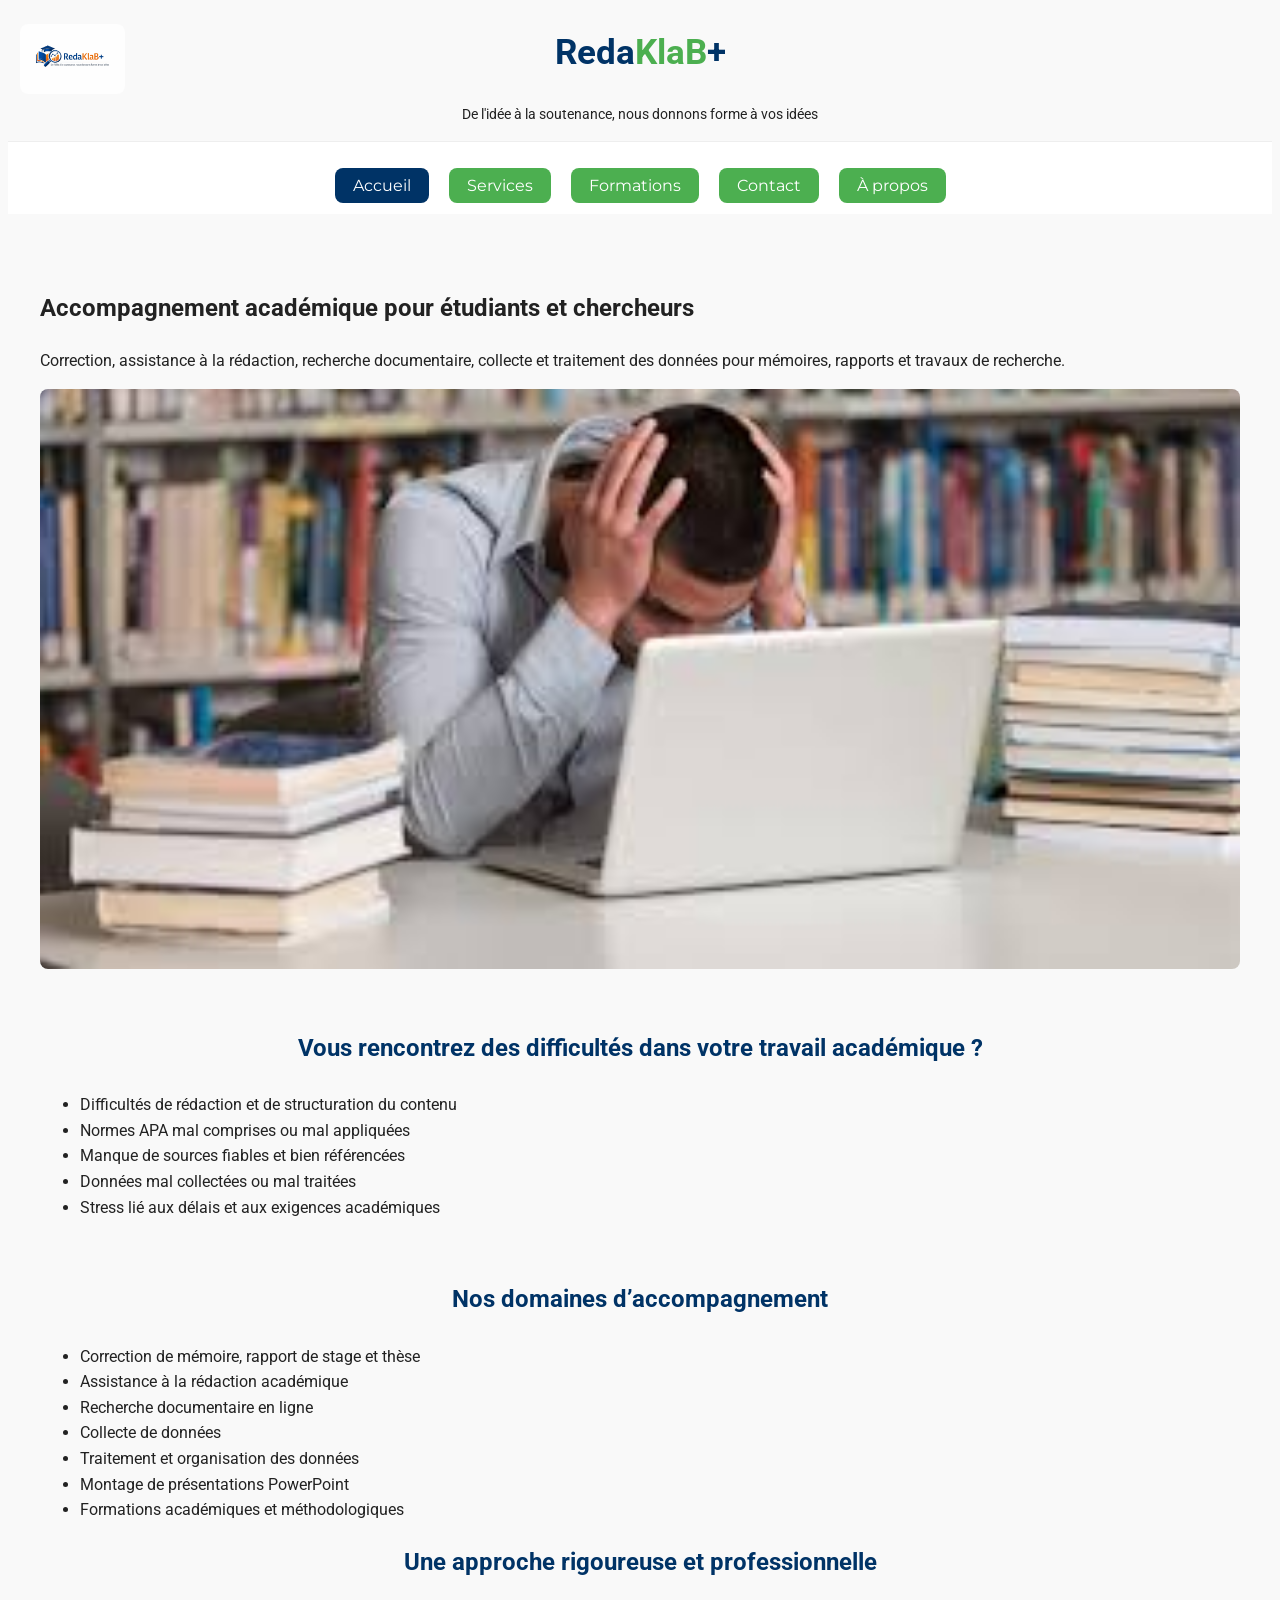
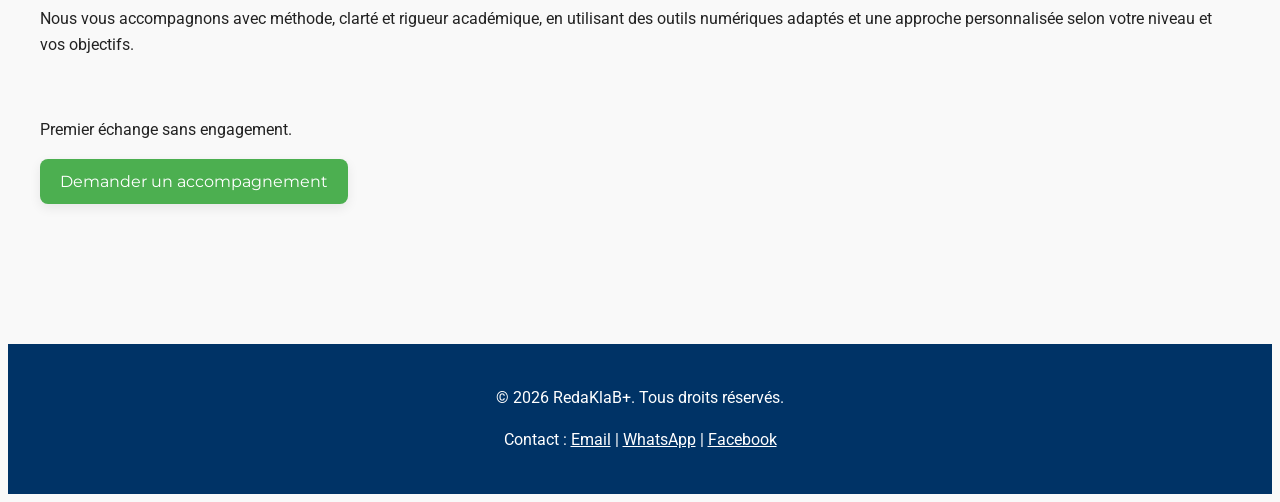
==== index.html @ f58f8660 "Add initial website structure with HTML, CSS, and images for RedaKlaB+" ====
<!DOCTYPE html>
<html lang="fr">
<head>
    <meta charset="UTF-8">
    <title>Nos Services | RedaKlaB+</title>
    <meta name="description" content="Services d’accompagnement académique, recherche documentaire et traitement de données.">
    <link href="https://fonts.googleapis.com/css2?family=Roboto:wght@400;500;700&family=Montserrat:wght@500;600&display=swap" rel="stylesheet">
    <link rel="stylesheet" href="style.css">
</head>
<body>

<header class="site-header>
    <div class="top-header">
    <div class="logo-left">
        <img src="images/logo.png" alt="Logo RedaKlaB+" class="logo-img">
    </div>

    <div class="site-title">
        <h1>
            <span class="reda">Reda</span><span class="klab">KlaB</span><span class="plus">+</span>
        </h1>
        <p class="slogan">De l'idée à la soutenance, nous donnons forme à vos idées</p>
    </div>
</div>

<nav class="main-nav">
    <ul>
        <li><a href="index.html" class="nav-link active">Accueil</a></li>
        <li><a href="service.html" class="nav-link">Services</a></li>
        <li><a href="formations.html" class="nav-link">Formations</a></li>
        <li><a href="contact.html" class="nav-link">Contact</a></li>
        <li><a href="about.html" class="nav-link">À propos</a></li>
    </ul>
</nav>

</header>

<main class="container">

    <!-- ================= HERO ================= -->
    <section id="hero">
      <!-- Texte principal -->
        <div class="hero-text">
            <h1>Accompagnement académique pour étudiants et chercheurs</h1>

            <p>
                Correction, assistance à la rédaction, recherche documentaire,
                collecte et traitement des données pour mémoires, rapports et travaux de recherche.
            </p>


        <!-- Image d’accueil -->
        <div class="hero-image">
            <img src="images/etudiant_stresse.jpg" alt="Étudiant stressé devant son travail académique">
        </div>

        
        </div>

    </section>

    <!-- ================= PROBLÈMES ================= -->
    <section id="problemes">
        <h2>Vous rencontrez des difficultés dans votre travail académique ?</h2>

        <ul>
            <li>Difficultés de rédaction et de structuration du contenu</li>
            <li>Normes APA mal comprises ou mal appliquées</li>
            <li>Manque de sources fiables et bien référencées</li>
            <li>Données mal collectées ou mal traitées</li>
            <li>Stress lié aux délais et aux exigences académiques</li>
        </ul>
    </section>

    <!-- ================= SERVICES ================= -->
    <section id="services">
        <h2>Nos domaines d’accompagnement</h2>

        <ul>
            <li>Correction de mémoire, rapport de stage et thèse</li>
            <li>Assistance à la rédaction académique</li>
            <li>Recherche documentaire en ligne</li>
            <li>Collecte de données</li>
            <li>Traitement et organisation des données</li>
            <li>Montage de présentations PowerPoint</li>
            <li>Formations académiques et méthodologiques</li>
        </ul>

        
    <!-- ================= VALEUR AJOUTÉE ================= -->
    <section id="valeur">
        <h2>Une approche rigoureuse et professionnelle</h2>

        <p>
            Nous vous accompagnons avec méthode, clarté et rigueur académique,
            en utilisant des outils numériques adaptés et une approche personnalisée
            selon votre niveau et vos objectifs.
        </p>
    </section>

    <!-- ================= APPEL À L’ACTION ================= -->
    <section id="cta">
        <p>Premier échange sans engagement.</p>
        <a href="https://wa.me/22665475827?text=Bonjour%21%20J%27aimerais%20solliciter%20votre%20accompagnement.%20Quelles%20sont%20vos%20modalit%C3%A9s%20%3F" class="btn-principal">
    Demander un accompagnement
</a>

    </section>

    </main>

    <!-- ================= FOOTER ================= -->
    <footer>
        <p>&copy; 2026 RedaKlaB+. Tous droits réservés.</p>

        <!-- Liens de contact (à compléter plus tard) -->
        <p>
            Contact :
        <a href="mailto:redaklab226@gmail.com">Email</a> |
        <a href="https://wa.me/22665475827" target="_blank">WhatsApp</a> |
        <a href="https://www.facebook.com/profile.php?id=61585036711887" target="_blank">Facebook</a
        </p>
    </footer>

</body>
</html>
---- style.css ----
/* =========================
VARIABLES GLOBALES
========================= */

:root {
--primary: #4CAF50;
--secondary: #003366;
--background: #F9F9F9;
--text: #222222;
--white: #ffffff;
--shadow: 0 4px 12px rgba(0,0,0,0.08);
}

/* =========================
RESET
========================= */

{
margin: 0;
padding: 0;
box-sizing: border-box;
}

body {
font-family: 'Roboto', sans-serif;
background-color: var(--background);
color: var(--text);
line-height: 1.6;
}

/* =========================
CONTAINER
========================= */

.container {
max-width: 1200px;
margin: auto;
padding: 40px 20px;
}

/* =========================
HEADER
========================= */

.site-header {
background: var(--white);
box-shadow: var(--shadow);
}

.top-header {
display: flex;
align-items: center;
justify-content: center;
padding: 20px;
position: relative;
}

.logo-left {
position: absolute;
left: 20px;
}

.logo-img {
height: 70px;
}

.site-title {
text-align: center;
}

.site-title h1 {
font-size: 2.2rem;
font-weight: 700;
}

.reda {
color: var(--secondary);
}

.klab {
color: var(--primary);
}

.plus {
color: var(--secondary);
}

.slogan {
font-size: 0.9rem;
margin-top: 5px;
}

/* =========================
NAVIGATION
========================= */

.main-nav {
background: var(--white);
border-top: 1px solid #eee;
}

.main-nav ul {
list-style: none;
display: flex;
justify-content: center;
gap: 20px;
padding: 15px 0;
}

.nav-link {
text-decoration: none;
padding: 8px 18px;
border-radius: 8px;
font-family: 'Montserrat', sans-serif;
background: var(--primary);
color: var(--white);
transition: 0.3s ease;
}

.nav-link:hover {
background: var(--secondary);
}

.nav-link.active {
background: var(--secondary);
}

/* =========================
TITRES
========================= */

h2 {
text-align: center;
margin-bottom: 25px;
color: var(--secondary);
font-weight: 700;
}

h3 {
margin-bottom: 15px;
color: var(--secondary);
}

/* =========================
BOUTONS
========================= */

a[class^="btn"], button {
display: inline-block;
padding: 10px 20px;
border-radius: 8px;
text-decoration: none;
font-family: 'Montserrat', sans-serif;
background: var(--primary);
color: var(--white);
border: none;
box-shadow: var(--shadow);
transition: 0.3s ease;
}

a[class^="btn"]:hover,
button:hover {
background: var(--secondary);
}

/* =========================
SECTIONS GÉNÉRALES
========================= */

section {
margin-bottom: 60px;
}



/* =========================
IMAGES GLOBALES – largeur 100%, hauteur proportionnelle
========================= */
img {
    width: 100%;       /* prend toute la largeur du conteneur parent */
    height: auto;      /* garde les proportions originales */
    display: block;    /* élimine l’espace sous l’image */
    border-radius: 8px;/* arrondi uniforme si souhaité */
    object-fit: cover; /* optionnel : recadre légèrement si l'image est plus grande que le conteneur */
}




/* =========================
PAGE SERVICES
========================= */


.categorie-bloc {
background: var(--white);
padding: 40px;
border-radius: 10px;
box-shadow: var(--shadow);
margin-bottom: 50px;
}

.categorie-image {
display: flex;
justify-content: center;
margin: 20px 0 30px 0;
}

.categorie-image img {
width: 75%;
height: 300px;
object-fit: cover;
}

.categorie-services .service {
margin-bottom: 30px;
}

/* =========================
PAGE FORMATIONS
========================= */

.formation-card {
display: flex;
align-items: center;
gap: 40px;
background: var(--white);
padding: 30px;
border-radius: 10px;
box-shadow: var(--shadow);
margin-bottom: 40px;
}

.formation-image img {
width: 350px;
height: 250px;
object-fit: cover;
}

.formation-content {
flex: 1;
}

/* =========================
FORMULAIRES
========================= */

form {
display: flex;
flex-direction: column;
gap: 15px;
}

input, select, textarea {
padding: 10px;
border-radius: 6px;
border: 1px solid #ccc;
font-family: 'Roboto', sans-serif;
}

textarea {
resize: vertical;
min-height: 100px;
}

/* =========================
FOOTER
========================= */

footer {
background: var(--secondary);
color: var(--white);
text-align: center;
padding: 25px 10px;
margin-top: 40px;
}

footer a {
color: var(--white);
text-decoration: underline;
}

/* =========================
RESPONSIVE
========================= */

@media (max-width: 992px) {
    .formation-card {
    flex-direction: column;
    text-align: center;
}

.formation-image img {
    width: 100%;
    height: auto;
}

.categorie-image img {
    width: 100%;
    height: auto;
}

.main-nav ul {
    flex-wrap: wrap;
    gap: 10px;
}
}



@media (max-width: 600px) {
.site-title h1 {
    font-size: 1.6rem;
}

.logo-img {
    height: 55px;
}

.container {
    padding: 20px 15px;
}
}

/* =========================
CORRECTIONS DESIGN
========================= */

/* 1. FORMULAIRES – limiter la largeur */

form {
max-width: 700px;
margin: 0 auto;
}

/* 2. PAGE CONTACT */

/* Centrer le contenu texte */

.contact-info {
text-align: center;
margin-bottom: 30px;
}

/* Image sous le titre et plus grande */

.contact-image {
text-align: center;
margin: 25px 0;
}

.contact-image img {
width: 60%;
max-width: 500px;
height: auto;
}

/* 3. BOUTONS SERVICES & FORMATIONS – alignés à droite */

.service a,
.formation-content a {
display: inline-block;
margin-top: 10px;
}

.service,
.formation-content {
text-align: right;
}

/* Garder les paragraphes lisibles */
.service p,
.formation-content p,
.service h3,
.formation-content h3 {
text-align: left;
}
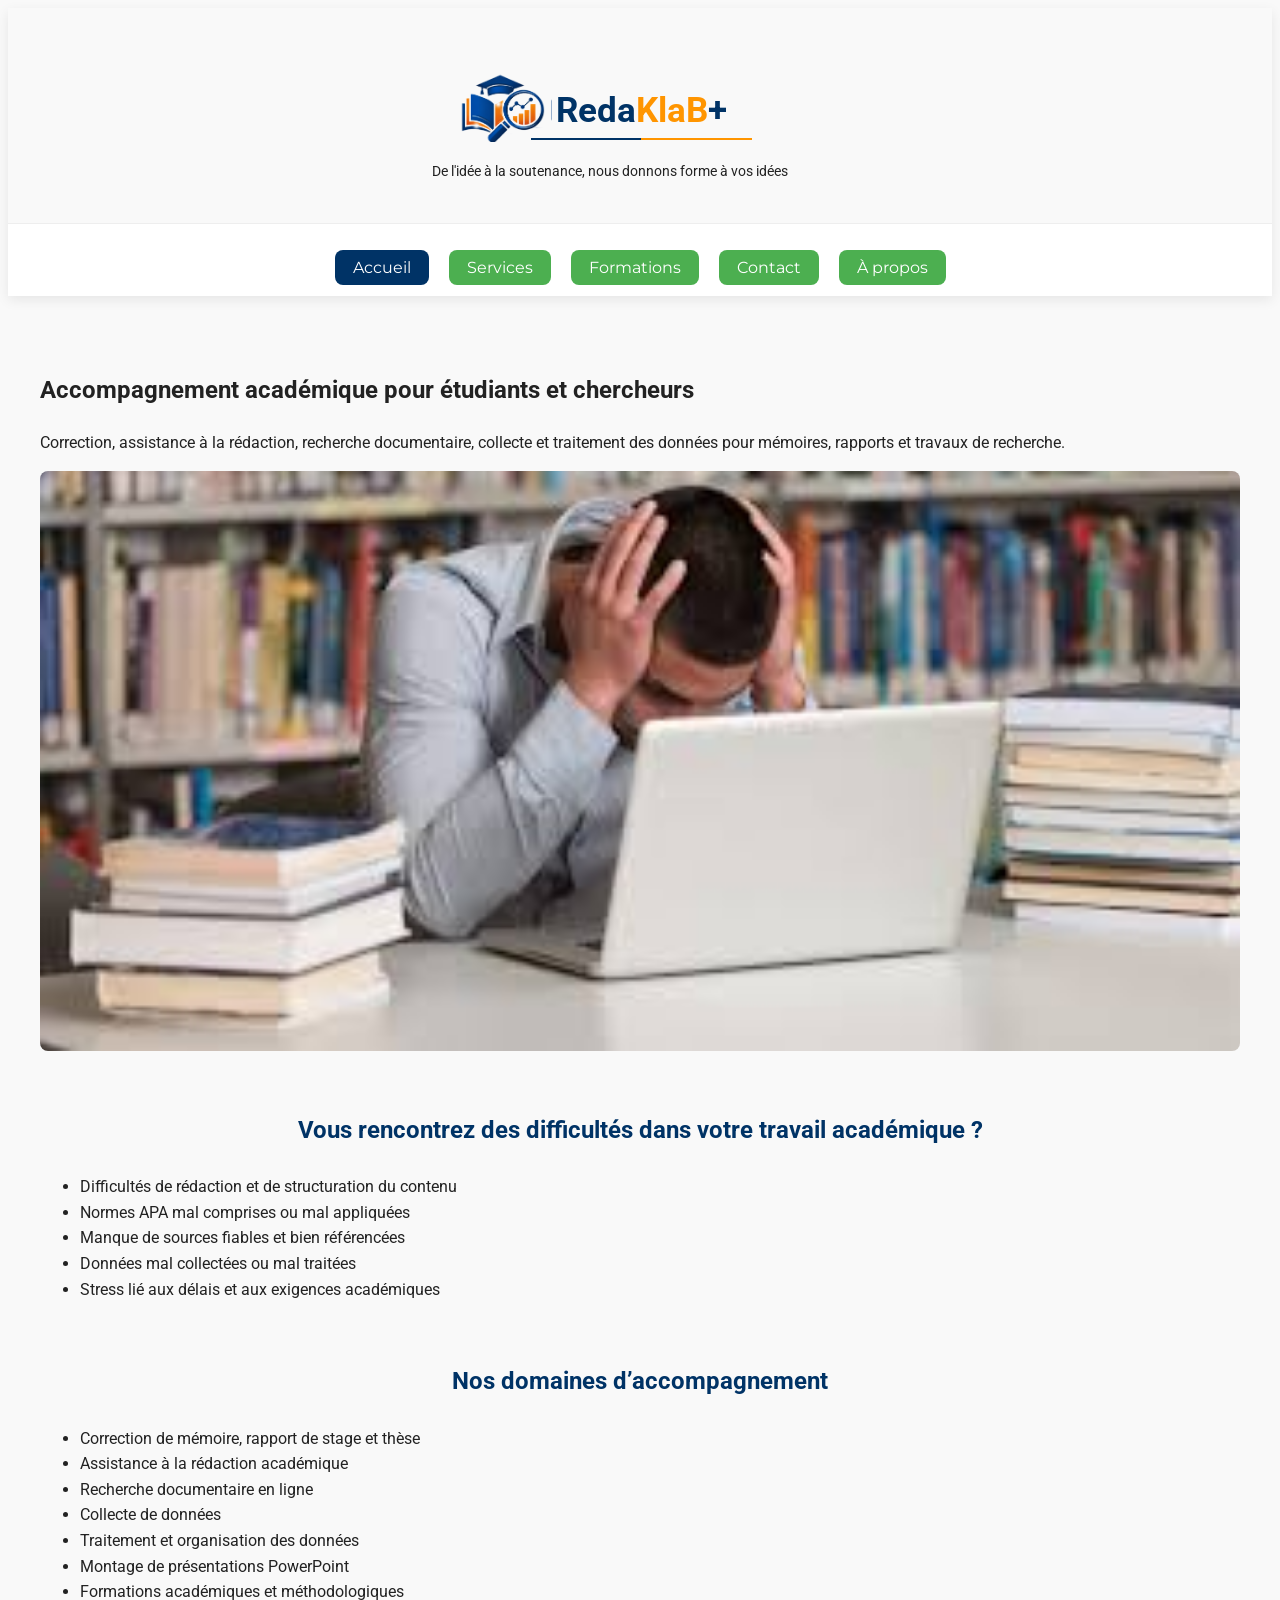
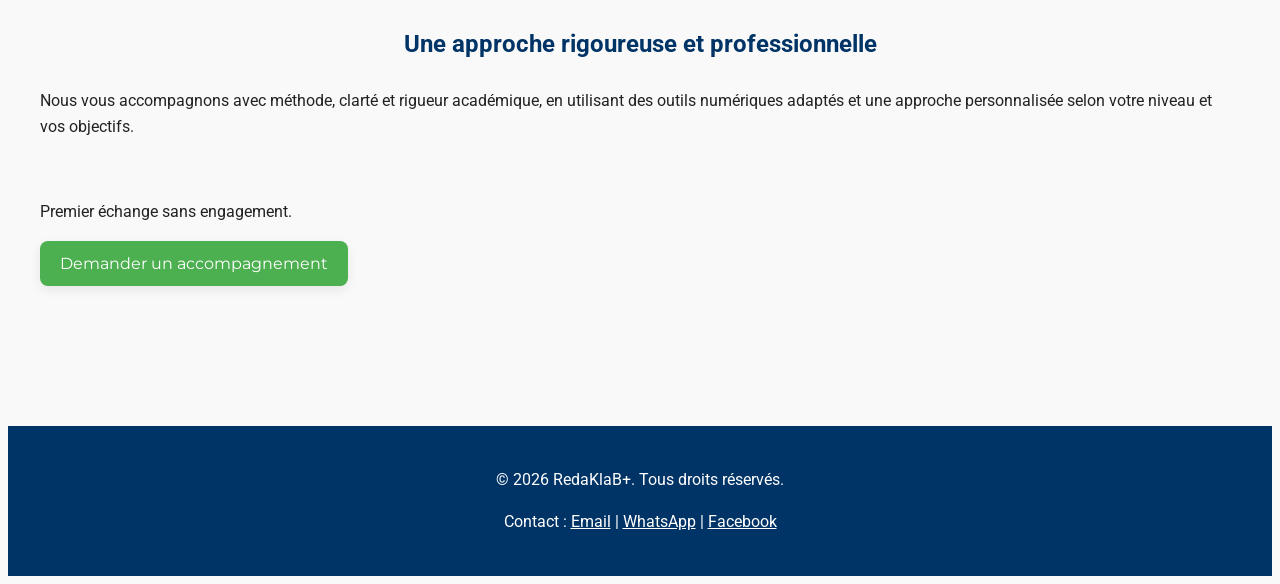
==== commit c67d1a85: "Modification de l'entête, des logo et icône et   description du service sur l'analyse de données" ====
--- a/index.html
+++ b/index.html
@@ -5,23 +5,23 @@
     <title>Nos Services | RedaKlaB+</title>
     <meta name="description" content="Services d’accompagnement académique, recherche documentaire et traitement de données.">
     <link href="https://fonts.googleapis.com/css2?family=Roboto:wght@400;500;700&family=Montserrat:wght@500;600&display=swap" rel="stylesheet">
+    <link rel="icon" href="images/logo_icon.png" type="image/png">
     <link rel="stylesheet" href="style.css">
 </head>
 <body>
 
-<header class="site-header>
+<header class="site-header">
     <div class="top-header">
-    <div class="logo-left">
-        <img src="images/logo.png" alt="Logo RedaKlaB+" class="logo-img">
+        <div class="site-title">
+            <h1>
+                <img src="images/logo_icon.png" alt="Logo RedaKlaB+" class="logo-img">
+                <div class="redaklab">
+                <span class="reda">Reda</spa><span class="klab">KlaB</span><span class="plus">+</span>
+                </div>
+            </h1>
+            <p class="slogan">De l'idée à la soutenance, nous donnons forme à vos idées</p>
+        </div>
     </div>
-
-    <div class="site-title">
-        <h1>
-            <span class="reda">Reda</span><span class="klab">KlaB</span><span class="plus">+</span>
-        </h1>
-        <p class="slogan">De l'idée à la soutenance, nous donnons forme à vos idées</p>
-    </div>
-</div>
 
 <nav class="main-nav">
     <ul>
--- a/style.css
+++ b/style.css
@@ -53,23 +53,29 @@
 justify-content: center;
 padding: 20px;
 position: relative;
-}
-
-.logo-left {
-position: absolute;
-left: 20px;
+background-color: var(--background);
 }
 
 .logo-img {
+    position: relative;
+    left: 30px;
+    top: 20px;
+    display: inline-block;
 height: 70px;
+width: auto;
+
 }
 
 .site-title {
+position: relative;
+right: 30px;
 text-align: center;
 }
 
 .site-title h1 {
 font-size: 2.2rem;
+position: relative;
+right: 20px;
 font-weight: 700;
 }
 
@@ -78,16 +84,29 @@
 }
 
 .klab {
-color: var(--primary);
+color: rgb(255, 149, 0);
 }
 
 .plus {
 color: var(--secondary);
 }
+.redaklab {
+    display: inline-block;
+    border-bottom: 2px solid;
+   border-image:  linear-gradient(to right, var(--secondary) 50%, rgb(255, 149, 0) 50% );
+    border-image-slice: 1;
+    padding: 0px 25px;
+    margin-bottom: 0px;
+}
 
 .slogan {
-font-size: 0.9rem;
-margin-top: 5px;
+    display: inline-block;
+    font-size: 0.9rem;
+    position: relative;
+    top: -5px;
+margin-top: 0px;
+padding-top: 0px;
+
 }
 
 /* =========================
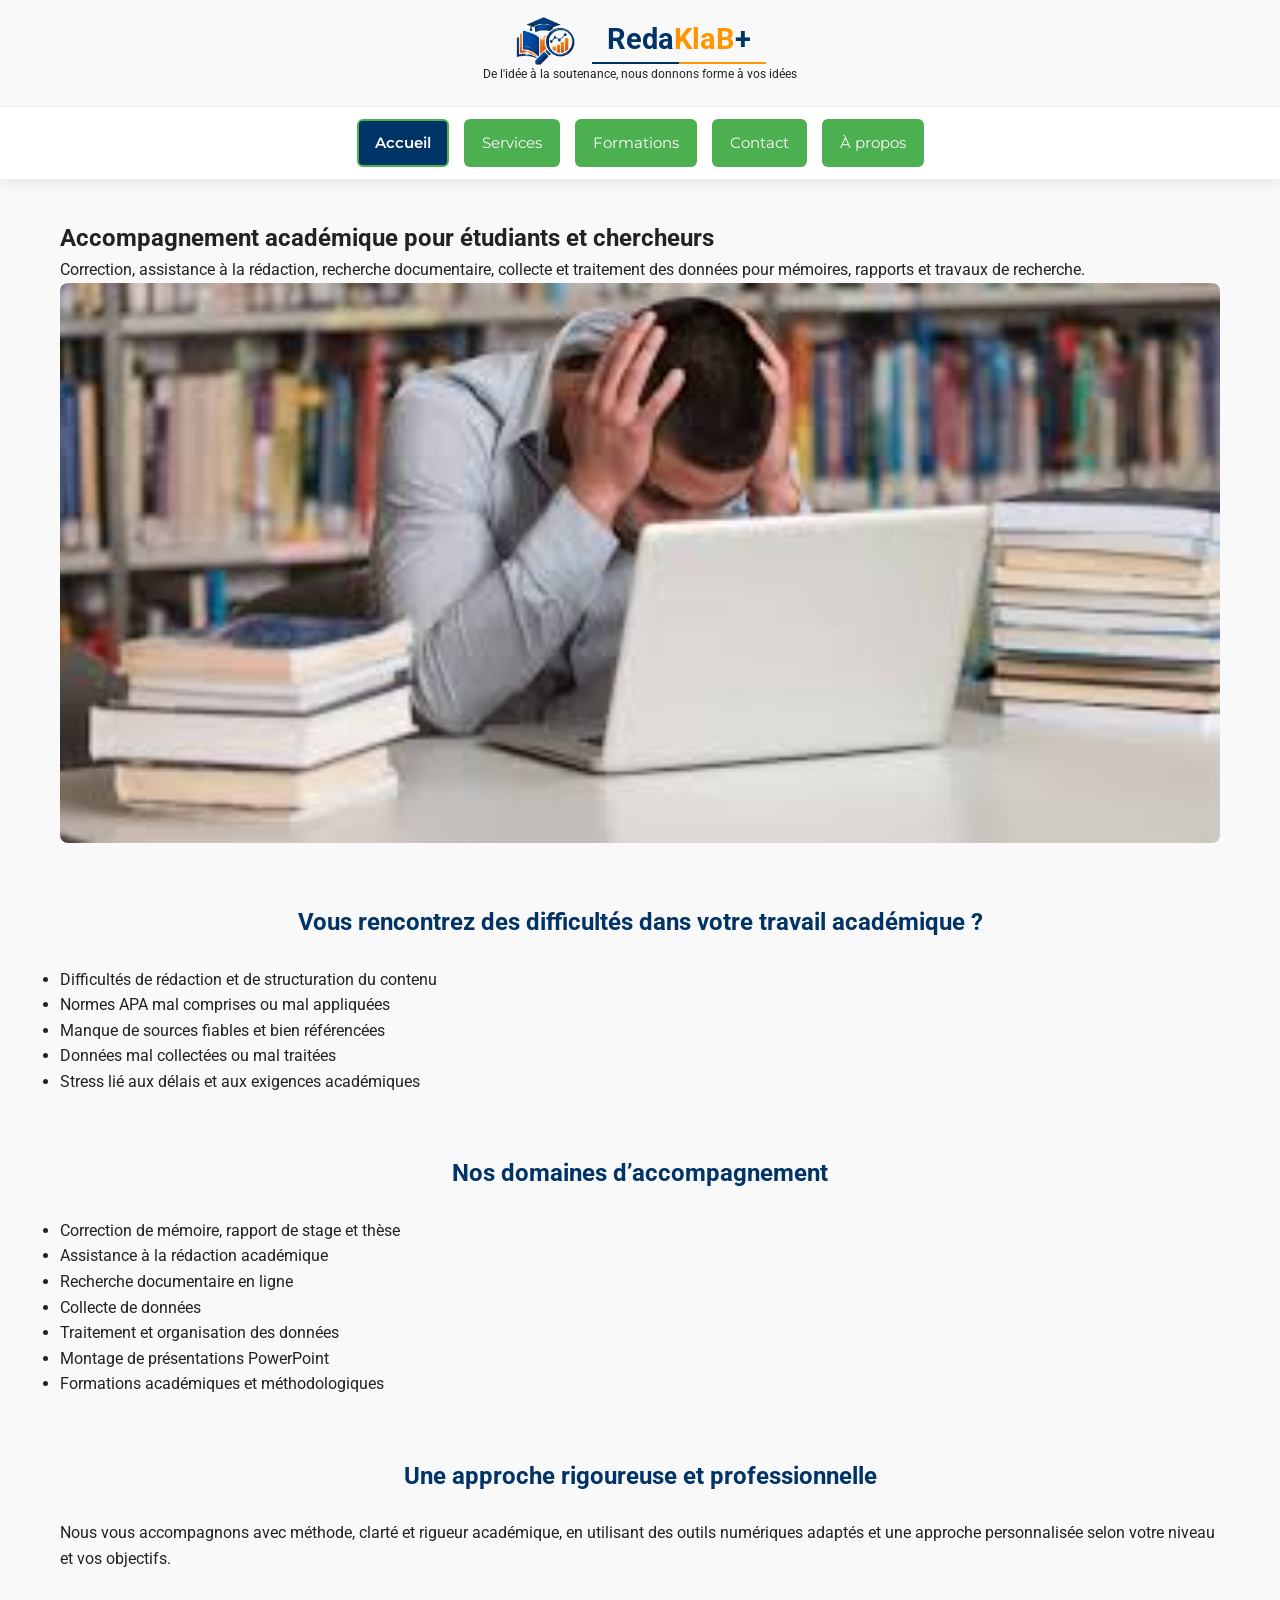
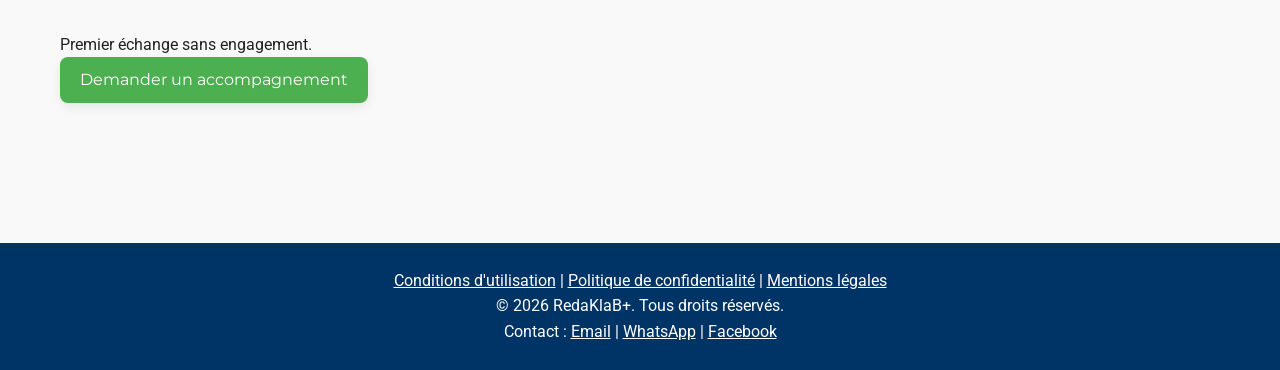
==== commit b09a7237: "Refactor HTML structure and improve accessibility across multiple pages; enhance SEO with meta tags " ====
--- a/index.html
+++ b/index.html
@@ -1,126 +1,183 @@
-<!DOCTYPE html>
+<!doctype html>
 <html lang="fr">
-<head>
-    <meta charset="UTF-8">
-    <title>Nos Services | RedaKlaB+</title>
-    <meta name="description" content="Services d’accompagnement académique, recherche documentaire et traitement de données.">
-    <link href="https://fonts.googleapis.com/css2?family=Roboto:wght@400;500;700&family=Montserrat:wght@500;600&display=swap" rel="stylesheet">
-    <link rel="icon" href="images/logo_icon.png" type="image/png">
-    <link rel="stylesheet" href="style.css">
-</head>
-<body>
+  <head>
+    <meta charset="UTF-8" />
+    <title>Accueil | RedaKlaB+</title>
+    <meta
+      name="description"
+      content="Accompagnement academique pour etudiants et chercheurs : redaction, correction, recherche documentaire et traitement de donnees." />
+    <link
+      rel="canonical"
+      href="https://issan20.github.io/accompagnement_et_redaction/index.html" />
+    <meta property="og:type" content="website" />
+    <meta property="og:locale" content="fr_FR" />
+    <meta property="og:site_name" content="RedaKlaB+" />
+    <meta property="og:title" content="Accueil | RedaKlaB+" />
+    <meta
+      property="og:description"
+      content="Accompagnement academique pour etudiants et chercheurs : redaction, correction, recherche documentaire et traitement de donnees." />
+    <meta
+      property="og:url"
+      content="https://issan20.github.io/accompagnement_et_redaction/index.html" />
+    <meta
+      property="og:image"
+      content="https://issan20.github.io/accompagnement_et_redaction/images/logo_icon.png" />
+    <meta name="twitter:card" content="summary_large_image" />
+    <meta name="twitter:title" content="Accueil | RedaKlaB+" />
+    <meta
+      name="twitter:description"
+      content="Accompagnement academique pour etudiants et chercheurs : redaction, correction, recherche documentaire et traitement de donnees." />
+    <meta
+      name="twitter:image"
+      content="https://issan20.github.io/accompagnement_et_redaction/images/logo_icon.png" />
+    <link
+      href="https://fonts.googleapis.com/css2?family=Roboto:wght@400;500;700&family=Montserrat:wght@500;600&display=swap"
+      rel="stylesheet" />
+    <link rel="icon" href="images/logo_icon.png" type="image/png" />
+    <link rel="stylesheet" href="style.css" />
+  </head>
+  <body>
+    <header class="site-header">
+      <div class="top-header">
+        <div class="site-title">
+          <div class="brand-name">
+            <img
+              src="images/logo_icon.png"
+              alt="Logo RedaKlaB+"
+              class="logo-img" />
+            <div class="redaklab">
+              <span class="reda">Reda</span><span class="klab">KlaB</span
+              ><span class="plus">+</span>
+            </div>
+          </div>
+          <p class="slogan">
+            De l'idée à la soutenance, nous donnons forme à vos idées
+          </p>
+        </div>
+        <button class="hamburger-btn" aria-label="Ouvrir le menu">
+          <span></span>
+          <span></span>
+          <span></span>
+        </button>
+      </div>
 
-<header class="site-header">
-    <div class="top-header">
-        <div class="site-title">
-            <h1>
-                <img src="images/logo_icon.png" alt="Logo RedaKlaB+" class="logo-img">
-                <div class="redaklab">
-                <span class="reda">Reda</spa><span class="klab">KlaB</span><span class="plus">+</span>
-                </div>
-            </h1>
-            <p class="slogan">De l'idée à la soutenance, nous donnons forme à vos idées</p>
+      <nav class="main-nav">
+        <ul>
+          <li><a href="index.html" class="nav-link active">Accueil</a></li>
+          <li><a href="service.html" class="nav-link">Services</a></li>
+          <li><a href="formations.html" class="nav-link">Formations</a></li>
+          <li><a href="contact.html" class="nav-link">Contact</a></li>
+          <li><a href="about.html" class="nav-link">À propos</a></li>
+        </ul>
+      </nav>
+    </header>
+
+    <main class="container">
+      <!-- ================= HERO ================= -->
+      <section id="hero">
+        <!-- Texte principal -->
+        <div class="hero-text">
+          <h1>Accompagnement académique pour étudiants et chercheurs</h1>
+
+          <p>
+            Correction, assistance à la rédaction, recherche documentaire,
+            collecte et traitement des données pour mémoires, rapports et
+            travaux de recherche.
+          </p>
+
+          <!-- Image d’accueil -->
+          <div class="hero-image">
+            <img
+              src="images/etudiant_stresse.jpg"
+              alt="Étudiant stressé devant son travail académique" />
+          </div>
         </div>
-    </div>
+      </section>
 
-<nav class="main-nav">
-    <ul>
-        <li><a href="index.html" class="nav-link active">Accueil</a></li>
-        <li><a href="service.html" class="nav-link">Services</a></li>
-        <li><a href="formations.html" class="nav-link">Formations</a></li>
-        <li><a href="contact.html" class="nav-link">Contact</a></li>
-        <li><a href="about.html" class="nav-link">À propos</a></li>
-    </ul>
-</nav>
-
-</header>
-
-<main class="container">
-
-    <!-- ================= HERO ================= -->
-    <section id="hero">
-      <!-- Texte principal -->
-        <div class="hero-text">
-            <h1>Accompagnement académique pour étudiants et chercheurs</h1>
-
-            <p>
-                Correction, assistance à la rédaction, recherche documentaire,
-                collecte et traitement des données pour mémoires, rapports et travaux de recherche.
-            </p>
-
-
-        <!-- Image d’accueil -->
-        <div class="hero-image">
-            <img src="images/etudiant_stresse.jpg" alt="Étudiant stressé devant son travail académique">
-        </div>
-
-        
-        </div>
-
-    </section>
-
-    <!-- ================= PROBLÈMES ================= -->
-    <section id="problemes">
+      <!-- ================= PROBLÈMES ================= -->
+      <section id="problemes">
         <h2>Vous rencontrez des difficultés dans votre travail académique ?</h2>
 
         <ul>
-            <li>Difficultés de rédaction et de structuration du contenu</li>
-            <li>Normes APA mal comprises ou mal appliquées</li>
-            <li>Manque de sources fiables et bien référencées</li>
-            <li>Données mal collectées ou mal traitées</li>
-            <li>Stress lié aux délais et aux exigences académiques</li>
+          <li>Difficultés de rédaction et de structuration du contenu</li>
+          <li>Normes APA mal comprises ou mal appliquées</li>
+          <li>Manque de sources fiables et bien référencées</li>
+          <li>Données mal collectées ou mal traitées</li>
+          <li>Stress lié aux délais et aux exigences académiques</li>
         </ul>
-    </section>
+      </section>
 
-    <!-- ================= SERVICES ================= -->
-    <section id="services">
+      <!-- ================= SERVICES ================= -->
+      <section id="services">
         <h2>Nos domaines d’accompagnement</h2>
 
         <ul>
-            <li>Correction de mémoire, rapport de stage et thèse</li>
-            <li>Assistance à la rédaction académique</li>
-            <li>Recherche documentaire en ligne</li>
-            <li>Collecte de données</li>
-            <li>Traitement et organisation des données</li>
-            <li>Montage de présentations PowerPoint</li>
-            <li>Formations académiques et méthodologiques</li>
+          <li>Correction de mémoire, rapport de stage et thèse</li>
+          <li>Assistance à la rédaction académique</li>
+          <li>Recherche documentaire en ligne</li>
+          <li>Collecte de données</li>
+          <li>Traitement et organisation des données</li>
+          <li>Montage de présentations PowerPoint</li>
+          <li>Formations académiques et méthodologiques</li>
         </ul>
+      </section>
 
-        
-    <!-- ================= VALEUR AJOUTÉE ================= -->
-    <section id="valeur">
+      <!-- ================= VALEUR AJOUTÉE ================= -->
+      <section id="valeur">
         <h2>Une approche rigoureuse et professionnelle</h2>
 
         <p>
-            Nous vous accompagnons avec méthode, clarté et rigueur académique,
-            en utilisant des outils numériques adaptés et une approche personnalisée
-            selon votre niveau et vos objectifs.
+          Nous vous accompagnons avec méthode, clarté et rigueur académique, en
+          utilisant des outils numériques adaptés et une approche personnalisée
+          selon votre niveau et vos objectifs.
         </p>
-    </section>
+      </section>
 
-    <!-- ================= APPEL À L’ACTION ================= -->
-    <section id="cta">
+      <!-- ================= APPEL À L’ACTION ================= -->
+      <section id="cta">
         <p>Premier échange sans engagement.</p>
-        <a href="https://wa.me/22665475827?text=Bonjour%21%20J%27aimerais%20solliciter%20votre%20accompagnement.%20Quelles%20sont%20vos%20modalit%C3%A9s%20%3F" class="btn-principal">
-    Demander un accompagnement
-</a>
-
-    </section>
-
+        <a
+          href="https://wa.me/22665475827?text=Bonjour%21%20J%27aimerais%20solliciter%20votre%20accompagnement.%20Quelles%20sont%20vos%20modalit%C3%A9s%20%3F"
+          class="btn-principal"
+          aria-label="Demander un accompagnement via WhatsApp">
+          Demander un accompagnement
+        </a>
+      </section>
     </main>
 
     <!-- ================= FOOTER ================= -->
     <footer>
-        <p>&copy; 2026 RedaKlaB+. Tous droits réservés.</p>
+      <p>
+        <a href="conditions_utilisation.html">Conditions d'utilisation</a> |
+        <a href="politique_confidentialite.html"
+          >Politique de confidentialité</a
+        >
+        |
+        <a href="mentions_legales.html">Mentions légales</a>
+      </p>
+      <p>&copy; 2026 RedaKlaB+. Tous droits réservés.</p>
 
-        <!-- Liens de contact (à compléter plus tard) -->
-        <p>
-            Contact :
+      <!-- Liens de contact (à compléter plus tard) -->
+      <p>
+        Contact :
         <a href="mailto:redaklab226@gmail.com">Email</a> |
-        <a href="https://wa.me/22665475827" target="_blank">WhatsApp</a> |
-        <a href="https://www.facebook.com/profile.php?id=61585036711887" target="_blank">Facebook</a
-        </p>
+        <a
+          href="https://wa.me/22665475827"
+          target="_blank"
+          rel="noopener noreferrer"
+          aria-label="Ouvrir notre WhatsApp (nouvel onglet)"
+          >WhatsApp</a
+        >
+        |
+        <a
+          href="https://www.facebook.com/profile.php?id=61585036711887"
+          target="_blank"
+          rel="noopener noreferrer"
+          aria-label="Ouvrir notre page Facebook (nouvel onglet)"
+          >Facebook</a
+        >
+      </p>
     </footer>
-
-</body>
+    <script src="script.js"></script>
+  </body>
 </html>
--- a/style.css
+++ b/style.css
@@ -15,7 +15,7 @@
 RESET
 ========================= */
 
-{
+* {
 margin: 0;
 padding: 0;
 box-sizing: border-box;
@@ -43,40 +43,59 @@
 ========================= */
 
 .site-header {
-background: var(--white);
+position: sticky;
+top: 0;
+z-index: 1000;
+background: var(--background);
 box-shadow: var(--shadow);
+transition: transform 0.6s ease, background 0.6s ease;
+}
+
+.site-header.hidden {
+transform: translateY(-100%);
 }
 
 .top-header {
 display: flex;
 align-items: center;
 justify-content: center;
-padding: 20px;
-position: relative;
-background-color: var(--background);
+padding: 15px 20px;
+background: inherit;
 }
 
 .logo-img {
-    position: relative;
-    left: 30px;
-    top: 20px;
-    display: inline-block;
-height: 70px;
+height: 50px;
 width: auto;
-
+transition: height 0.6s ease, transform 0.6s ease;
+}
+
+.site-header.hidden .logo-img {
+height: 35px;
+transform: translateX(-40px);
 }
 
 .site-title {
-position: relative;
-right: 30px;
-text-align: center;
-}
-
-.site-title h1 {
-font-size: 2.2rem;
-position: relative;
-right: 20px;
+text-align: center;
+transition: transform 0.6s ease, opacity 0.6s ease;
+}
+
+.site-header.hidden .site-title {
+transform: translateX(-60px);
+opacity: 0.7;
+}
+
+.site-title .brand-name {
+display: flex;
+align-items: center;
+justify-content: center;
+gap: 12px;
+font-size: 1.8rem;
 font-weight: 700;
+transition: font-size 0.6s ease;
+}
+
+.site-header.hidden .site-title .brand-name {
+font-size: 1.3rem;
 }
 
 .reda {
@@ -90,58 +109,124 @@
 .plus {
 color: var(--secondary);
 }
+
 .redaklab {
-    display: inline-block;
-    border-bottom: 2px solid;
-   border-image:  linear-gradient(to right, var(--secondary) 50%, rgb(255, 149, 0) 50% );
-    border-image-slice: 1;
-    padding: 0px 25px;
-    margin-bottom: 0px;
+display: inline-block;
+border-bottom: 2px solid;
+border-image: linear-gradient(to right, var(--secondary) 50%, rgb(255, 149, 0) 50%);
+border-image-slice: 1;
+padding: 0px 15px;
+margin-bottom: 0px;
+transition: padding 0.6s ease;
+}
+
+.site-header.hidden .redaklab {
+padding: 0px 8px;
 }
 
 .slogan {
-    display: inline-block;
-    font-size: 0.9rem;
-    position: relative;
-    top: -5px;
+display: inline-block;
+font-size: 0.75rem;
+position: relative;
+top: -5px;
 margin-top: 0px;
 padding-top: 0px;
-
+color: var(--text);
+transition: opacity 0.6s ease, font-size 0.6s ease;
+}
+
+.site-header.hidden .slogan {
+opacity: 0;
+font-size: 0;
 }
 
 /* =========================
 NAVIGATION
 ========================= */
+
+.hamburger-btn {
+display: none;
+flex-direction: column;
+gap: 6px;
+background: none;
+border: none;
+cursor: pointer;
+padding: 8px;
+transition: transform 0.3s ease;
+position: absolute;
+right: 20px;
+top: 50%;
+transform: translateY(-50%);
+}
+
+.hamburger-btn span {
+width: 25px;
+height: 3px;
+background: var(--white);
+border-radius: 2px;
+transition: all 0.3s ease;
+display: block;
+}
+
+.hamburger-btn.active span:nth-child(1) {
+transform: rotate(45deg) translate(10px, 10px);
+}
+
+.hamburger-btn.active span:nth-child(2) {
+opacity: 0;
+}
+
+.hamburger-btn.active span:nth-child(3) {
+transform: rotate(-45deg) translate(8px, -8px);
+}
 
 .main-nav {
 background: var(--white);
 border-top: 1px solid #eee;
+transition: transform 0.6s ease, opacity 0.6s ease;
+overflow: hidden;
+max-height: 500px;
+}
+
+.main-nav.slide-in {
+transform: translateX(0);
+opacity: 1;
 }
 
 .main-nav ul {
 list-style: none;
 display: flex;
 justify-content: center;
-gap: 20px;
-padding: 15px 0;
+gap: 15px;
+padding: 12px 0;
+flex-wrap: wrap;
 }
 
 .nav-link {
 text-decoration: none;
-padding: 8px 18px;
-border-radius: 8px;
+padding: 10px 16px;
+border-radius: 6px;
 font-family: 'Montserrat', sans-serif;
 background: var(--primary);
 color: var(--white);
-transition: 0.3s ease;
+transition: all 0.4s ease;
+display: inline-block;
+font-size: 0.95rem;
+border: 2px solid transparent;
 }
 
 .nav-link:hover {
 background: var(--secondary);
+color: var(--white);
+transform: scale(1.08);
+border-color: var(--primary);
 }
 
 .nav-link.active {
 background: var(--secondary);
+border-color: var(--primary);
+color: var(--white);
+font-weight: 600;
 }
 
 /* =========================
@@ -182,6 +267,17 @@
 background: var(--secondary);
 }
 
+/* Focus clavier visible pour accessibilite */
+a:focus-visible,
+button:focus-visible,
+input:focus-visible,
+select:focus-visible,
+textarea:focus-visible {
+outline: 3px solid #ff9500;
+outline-offset: 2px;
+border-radius: 6px;
+}
+
 /* =========================
 SECTIONS GÉNÉRALES
 ========================= */
@@ -270,6 +366,18 @@
 gap: 15px;
 }
 
+fieldset {
+border: 1px solid #d5d5d5;
+border-radius: 8px;
+padding: 20px;
+}
+
+legend {
+padding: 0 8px;
+font-family: 'Montserrat', sans-serif;
+color: var(--secondary);
+}
+
 input, select, textarea {
 padding: 10px;
 border-radius: 6px;
@@ -304,40 +412,118 @@
 ========================= */
 
 @media (max-width: 992px) {
-    .formation-card {
-    flex-direction: column;
-    text-align: center;
+.formation-card {
+flex-direction: column;
+text-align: center;
 }
 
 .formation-image img {
-    width: 100%;
-    height: auto;
+width: 100%;
+height: auto;
 }
 
 .categorie-image img {
-    width: 100%;
-    height: auto;
+width: 100%;
+height: auto;
 }
 
 .main-nav ul {
-    flex-wrap: wrap;
-    gap: 10px;
-}
-}
-
-
+flex-wrap: wrap;
+gap: 10px;
+}
+
+.hamburger-btn {
+display: flex;
+}
+}
+
+@media (max-width: 768px) {
+.top-header {
+padding: 12px;
+position: relative;
+}
+
+.site-title .brand-name {
+font-size: 1.9rem;
+gap: 10px;
+}
+
+.main-nav {
+display: none;
+position: absolute;
+top: 100%;
+left: 0;
+right: 0;
+width: 100%;
+max-height: none;
+background: var(--background);
+border-top: 1px solid #eee;
+}
+
+.main-nav.active {
+display: block;
+animation: slideDown 0.6s ease forwards;
+}
+
+@keyframes slideDown {
+from {
+transform: translateX(100%);
+opacity: 0;
+}
+to {
+transform: translateX(0);
+opacity: 1;
+}
+}
+
+.main-nav ul {
+flex-direction: column;
+gap: 8px;
+padding: 12px;
+}
+
+.nav-link {
+padding: 10px 14px;
+display: block;
+text-align: center;
+}
+
+.hamburger-btn {
+display: flex;
+}
+}
 
 @media (max-width: 600px) {
-.site-title h1 {
-    font-size: 1.6rem;
+.site-title .brand-name {
+font-size: 1.6rem;
+gap: 8px;
+flex-wrap: wrap;
 }
 
 .logo-img {
-    height: 55px;
+height: 45px;
+}
+
+.site-header.hidden .logo-img {
+height: 30px;
+}
+
+.slogan {
+top: 0;
+margin-top: 8px;
+font-size: 0.65rem;
 }
 
 .container {
-    padding: 20px 15px;
+padding: 20px 15px;
+}
+
+.main-nav ul {
+flex-direction: column;
+}
+
+.main-nav {#eee
+border-top: 1px solid rgba(255, 255, 255, 0.2);
 }
 }
 
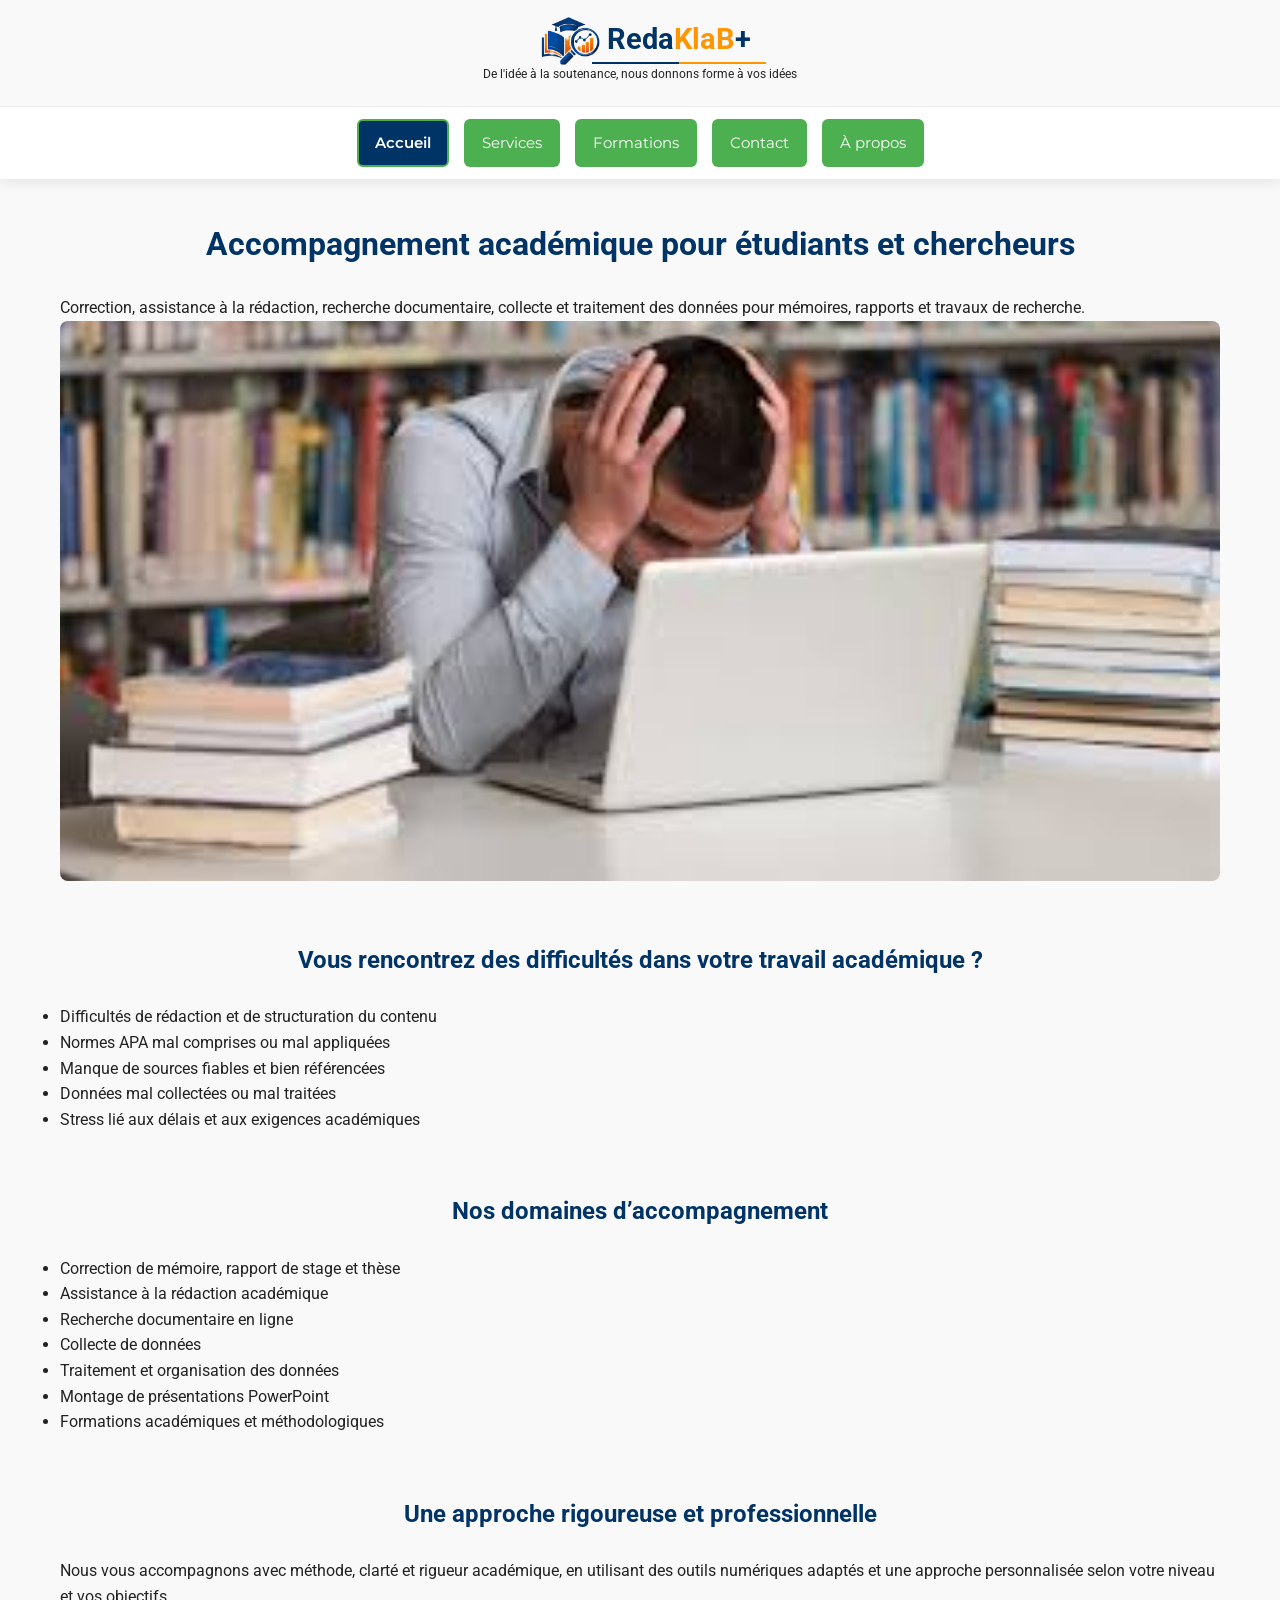
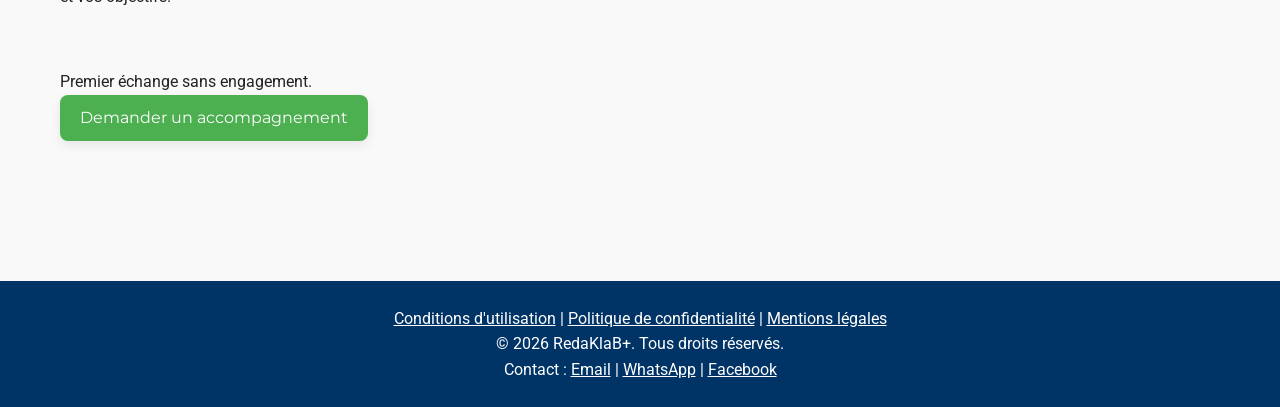
==== commit 399817e5: "Add responsive design features and improve accessibility; update meta tags for SEO; implement hambur" ====
--- a/index.html
+++ b/index.html
@@ -2,10 +2,11 @@
 <html lang="fr">
   <head>
     <meta charset="UTF-8" />
+    <meta name="viewport" content="width=device-width, initial-scale=1" />
     <title>Accueil | RedaKlaB+</title>
     <meta
       name="description"
-      content="Accompagnement academique pour etudiants et chercheurs : redaction, correction, recherche documentaire et traitement de donnees." />
+      content="Accompagnement académique pour étudiants et chercheurs : rédaction, correction, recherche documentaire et traitement de données." />
     <link
       rel="canonical"
       href="https://issan20.github.io/accompagnement_et_redaction/index.html" />
@@ -15,7 +16,7 @@
     <meta property="og:title" content="Accueil | RedaKlaB+" />
     <meta
       property="og:description"
-      content="Accompagnement academique pour etudiants et chercheurs : redaction, correction, recherche documentaire et traitement de donnees." />
+      content="Accompagnement académique pour étudiants et chercheurs : rédaction, correction, recherche documentaire et traitement de données." />
     <meta
       property="og:url"
       content="https://issan20.github.io/accompagnement_et_redaction/index.html" />
@@ -26,7 +27,7 @@
     <meta name="twitter:title" content="Accueil | RedaKlaB+" />
     <meta
       name="twitter:description"
-      content="Accompagnement academique pour etudiants et chercheurs : redaction, correction, recherche documentaire et traitement de donnees." />
+      content="Accompagnement académique pour étudiants et chercheurs : rédaction, correction, recherche documentaire et traitement de données." />
     <meta
       name="twitter:image"
       content="https://issan20.github.io/accompagnement_et_redaction/images/logo_icon.png" />
--- a/style.css
+++ b/style.css
@@ -66,6 +66,8 @@
 .logo-img {
 height: 50px;
 width: auto;
+position: relative;
+left: 25px;
 transition: height 0.6s ease, transform 0.6s ease;
 }
 
@@ -162,7 +164,7 @@
 .hamburger-btn span {
 width: 25px;
 height: 3px;
-background: var(--white);
+background: var(--secondary);
 border-radius: 2px;
 transition: all 0.3s ease;
 display: block;
@@ -240,6 +242,14 @@
 font-weight: 700;
 }
 
+h1 {
+text-align: center;
+margin-bottom: 25px;
+color: var(--secondary);
+font-weight: 700;
+font-size: 2rem;
+}
+
 h3 {
 margin-bottom: 15px;
 color: var(--secondary);
@@ -522,7 +532,7 @@
 flex-direction: column;
 }
 
-.main-nav {#eee
+.main-nav {
 border-top: 1px solid rgba(255, 255, 255, 0.2);
 }
 }
